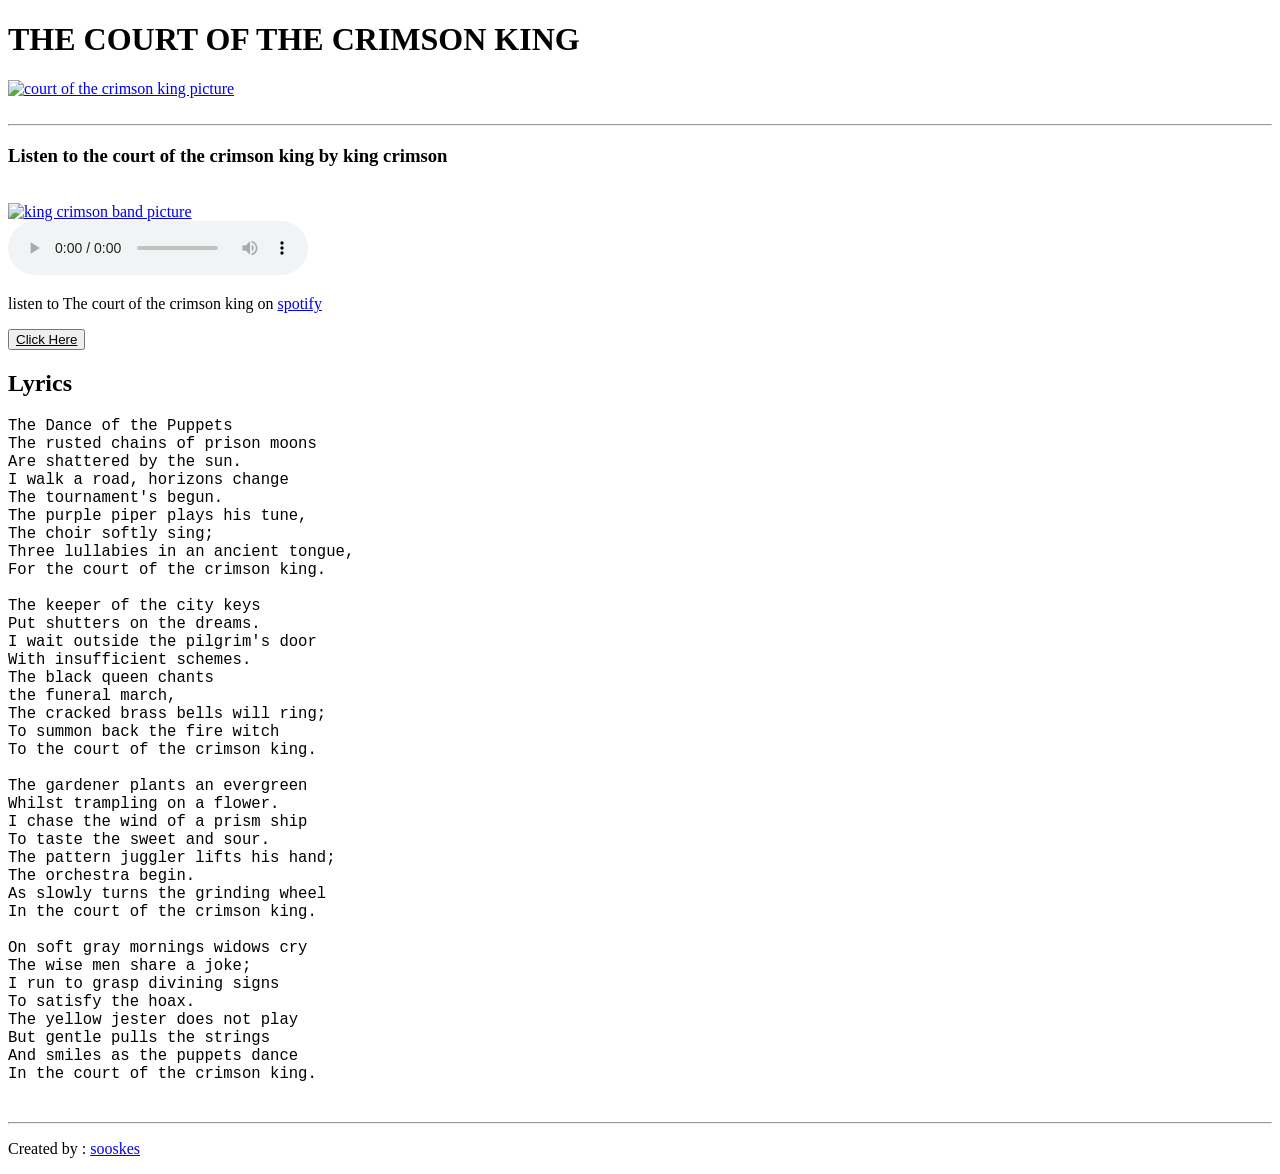
==== index.html @ 9ebd8df0 "Add files via upload" ====
<!DOCTYPE html>

<head>
    <title>
        The court of the crimson king
    </title>
    <link rel="icon" href="Image/favicon.jpg">
    <link rel="stylesheet" href="/HTML/CrimsonKing/style.css">
</head>

<body>
    <header>
        <h1 class="Announcer">THE COURT OF THE CRIMSON KING</h1>
        <a href="https://en.wikipedia.org/wiki/In_the_Court_of_the_Crimson_King" title="the court of the crimson king wiki" target="_blank"><img src="/HTML/CrimsonKing/Image/the-court-of-the-crimson-king.jpg" alt="court of the crimson king picture" width="300"></a>
        <br><br><hr>
        
    </header>

    <main>
        <h3 id="titleOne" class="Announcer">Listen to the court of the crimson king by king crimson</h3>
        <br>
        <a href="https://en.wikipedia.org/wiki/King_Crimson" target="_blank" title="King crimson wiki"> <img src="/HTML/CrimsonKing/Image/King-crimson-band.jpg" alt="king crimson band picture" height="400"> </a>
        <br>
        <audio src="/HTML/CrimsonKing/Audio/The-Court-of-the-Crimson-King.mp3" title="The court of the crimson king mp3" controls></audio>
        <p id="shoutOut"><bold>listen to The court of the crimson king on <a href="https://open.spotify.com/" title="Go to spotify" target="_blank">spotify</a></bold></p>
        <button onclick="window.open('https://open.spotify.com/album/1Lzi2p6CUH156zbJTcOjNX', '_blank')" title="Go to The court of the crimson king spotify"> <u>Click Here</u> </button>
        <br>
        <h2 id="titleTwo">Lyrics</h2>
        <pre id="Lyrics"><big>The Dance of the Puppets
The rusted chains of prison moons
Are shattered by the sun.
I walk a road, horizons change
The tournament's begun.
The purple piper plays his tune,
The choir softly sing;
Three lullabies in an ancient tongue,
For the court of the crimson king.

The keeper of the city keys
Put shutters on the dreams.
I wait outside the pilgrim's door
With insufficient schemes.
The black queen chants
the funeral march,
The cracked brass bells will ring;
To summon back the fire witch
To the court of the crimson king.

The gardener plants an evergreen
Whilst trampling on a flower.
I chase the wind of a prism ship
To taste the sweet and sour.
The pattern juggler lifts his hand;
The orchestra begin.
As slowly turns the grinding wheel
In the court of the crimson king.

On soft gray mornings widows cry
The wise men share a joke;
I run to grasp divining signs
To satisfy the hoax.
The yellow jester does not play
But gentle pulls the strings
And smiles as the puppets dance
In the court of the crimson king.</big></pre>
        <br> 
        <hr>    
    </main>

    <footer>
        <p id="Credit">Created by : <a href="https://github.com/sooskes" target="_blank" title="Go to github">sooskes</a></p>
    </footer>

    <script src="index.js"></scripts>
</body>
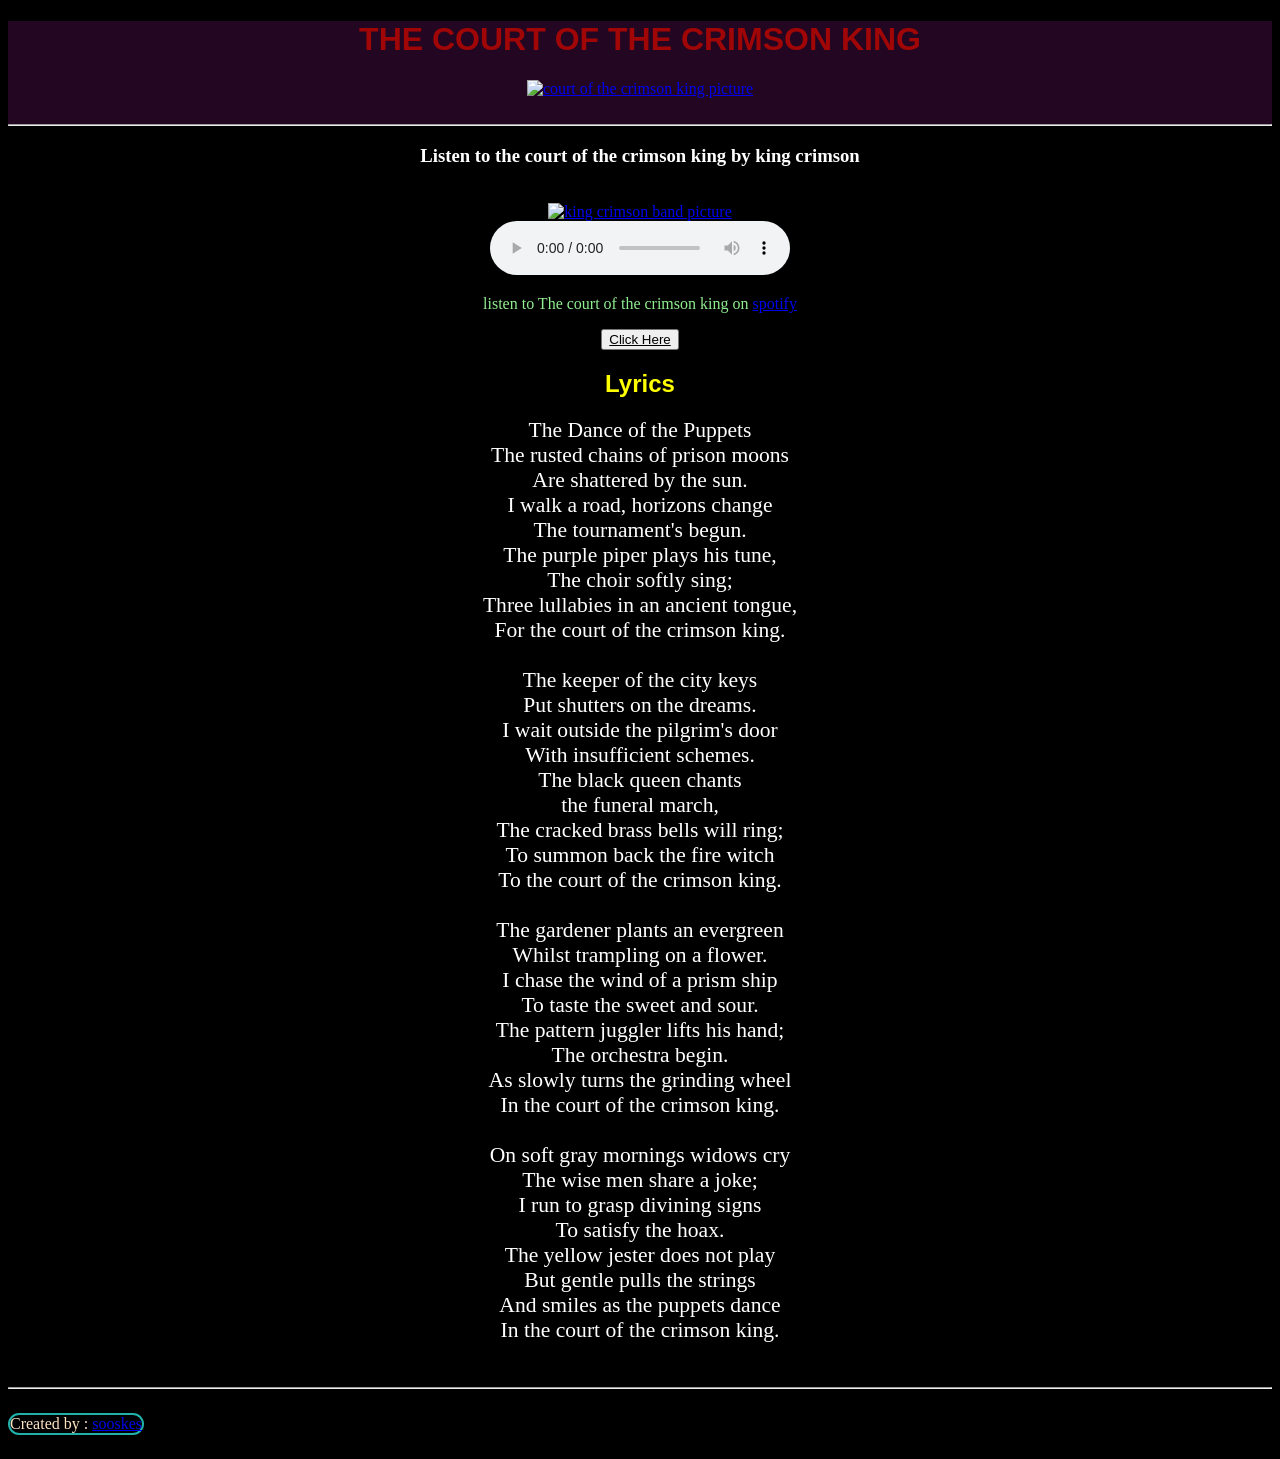
==== commit 926cfdaf: "Update index.html" ====
--- a/index.html
+++ b/index.html
@@ -5,7 +5,7 @@
         The court of the crimson king
     </title>
     <link rel="icon" href="Image/favicon.jpg">
-    <link rel="stylesheet" href="/HTML/CrimsonKing/style.css">
+    <link rel="stylesheet" href="/style.css">
 </head>
 
 <body>
--- a/style.css
+++ b/style.css
@@ -0,0 +1,46 @@
+body{
+    background-color: black;
+}
+
+header{
+    background-color: rgb(34, 6, 34);
+    text-align: center;
+    h1{
+        color: rgb(160, 6, 6); font-family: Arial, Helvetica, sans-serif;
+        text-align: center;
+    }
+}
+
+main{
+    text-align: center;
+    .Announcer{
+        color: white;
+    }
+
+    #shoutOut{
+        color: lightgreen;
+    }
+
+    #titleTwo{
+        font-family: 'Gill Sans', 'Gill Sans MT', Calibri, 'Trebuchet MS', sans-serif;
+        font-size: largee;
+        color: yellow;
+    }
+
+    #Lyrics{
+        font-family: serif;
+        font-size: large;
+        color: white;
+    }
+    
+}
+
+footer{
+    text-align: left;
+    #Credit{
+        display: inline-block;
+        border: 2px solid lightseagreen;
+        border-radius: 20px;
+        color: bisque;
+    }
+}
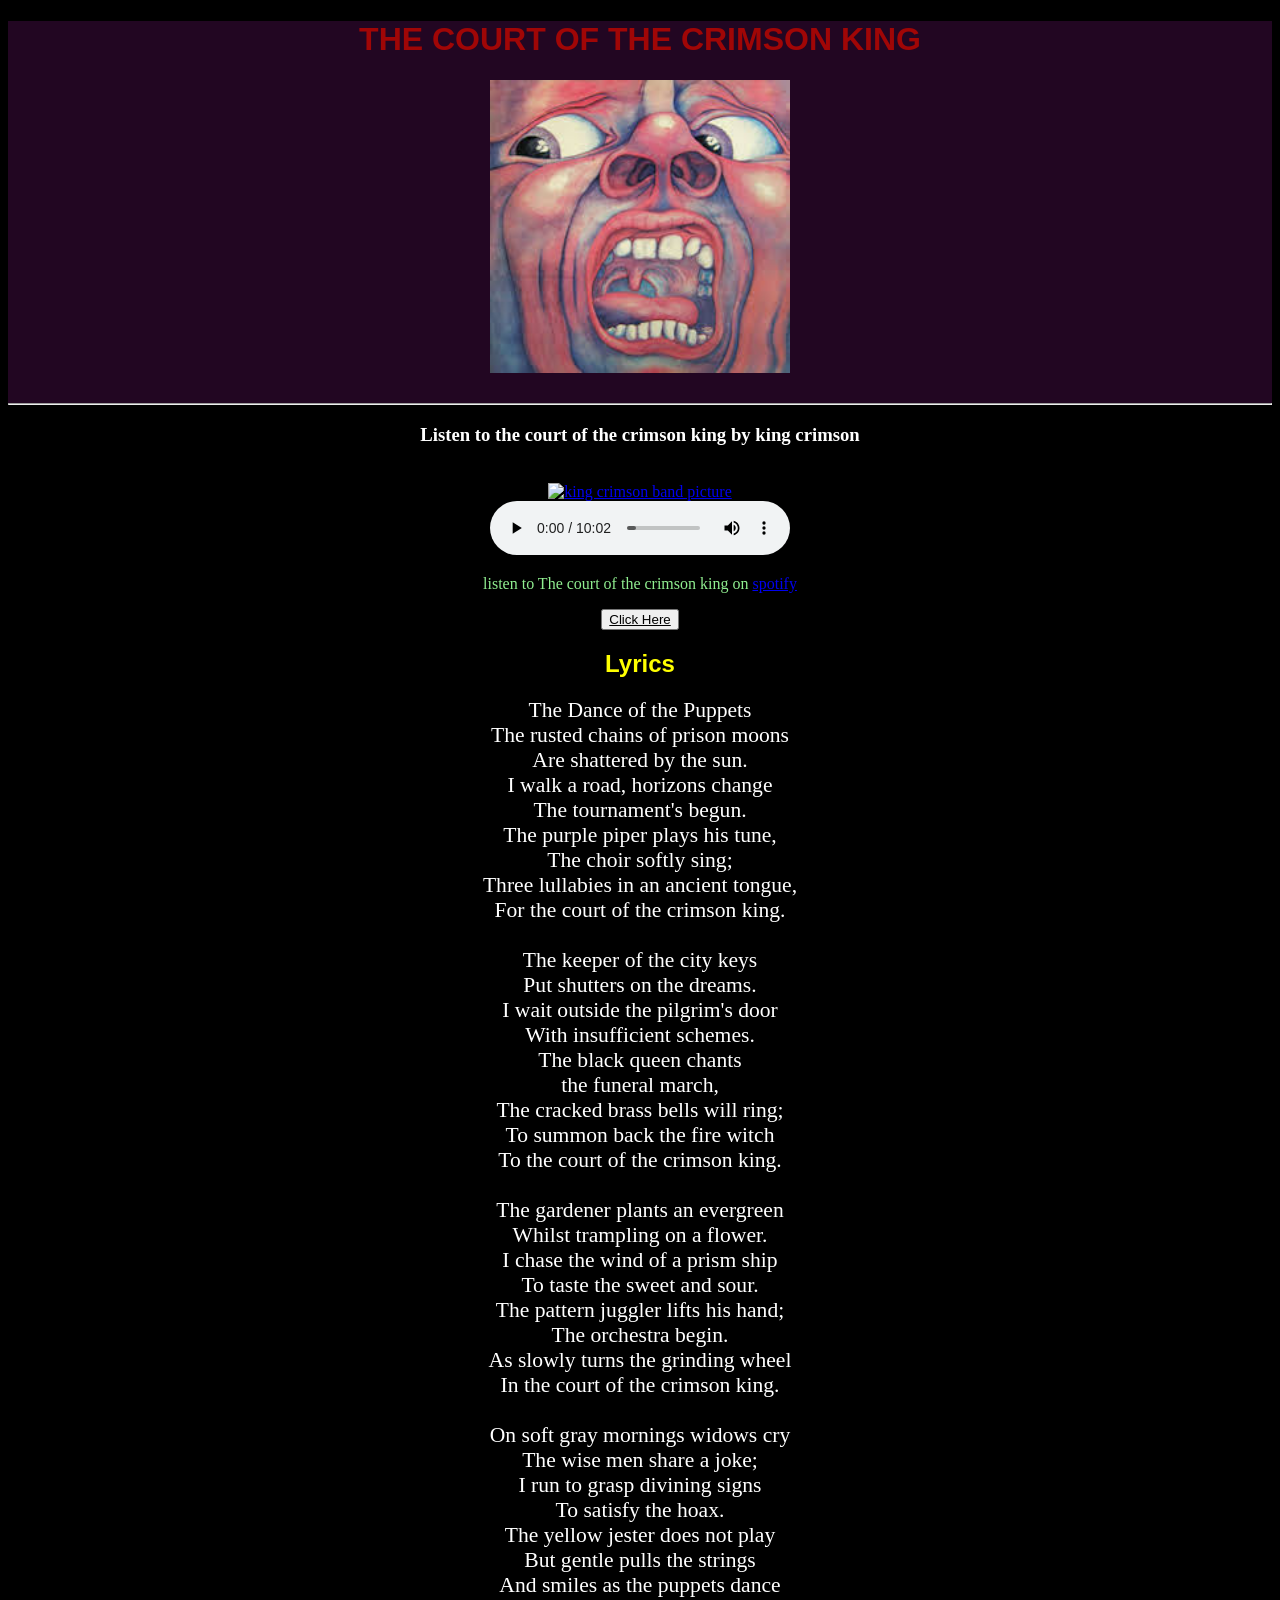
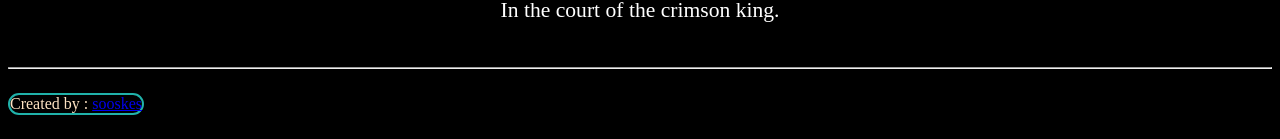
==== commit 622d3de3: "Update index.html" ====
--- a/index.html
+++ b/index.html
@@ -5,13 +5,13 @@
         The court of the crimson king
     </title>
     <link rel="icon" href="Image/favicon.jpg">
-    <link rel="stylesheet" href="/style.css">
+    <link rel="stylesheet" href="style.css">
 </head>
 
 <body>
     <header>
         <h1 class="Announcer">THE COURT OF THE CRIMSON KING</h1>
-        <a href="https://en.wikipedia.org/wiki/In_the_Court_of_the_Crimson_King" title="the court of the crimson king wiki" target="_blank"><img src="/HTML/CrimsonKing/Image/the-court-of-the-crimson-king.jpg" alt="court of the crimson king picture" width="300"></a>
+        <a href="https://en.wikipedia.org/wiki/In_the_Court_of_the_Crimson_King" title="the court of the crimson king wiki" target="_blank"><img src="Image/the-court-of-the-crimson-king.jpg" alt="court of the crimson king picture" width="300"></a>
         <br><br><hr>
         
     </header>
@@ -21,7 +21,7 @@
         <br>
         <a href="https://en.wikipedia.org/wiki/King_Crimson" target="_blank" title="King crimson wiki"> <img src="/HTML/CrimsonKing/Image/King-crimson-band.jpg" alt="king crimson band picture" height="400"> </a>
         <br>
-        <audio src="/HTML/CrimsonKing/Audio/The-Court-of-the-Crimson-King.mp3" title="The court of the crimson king mp3" controls></audio>
+        <audio src="Audio/The-Court-of-the-Crimson-King.mp3" title="The court of the crimson king mp3" controls></audio>
         <p id="shoutOut"><bold>listen to The court of the crimson king on <a href="https://open.spotify.com/" title="Go to spotify" target="_blank">spotify</a></bold></p>
         <button onclick="window.open('https://open.spotify.com/album/1Lzi2p6CUH156zbJTcOjNX', '_blank')" title="Go to The court of the crimson king spotify"> <u>Click Here</u> </button>
         <br>
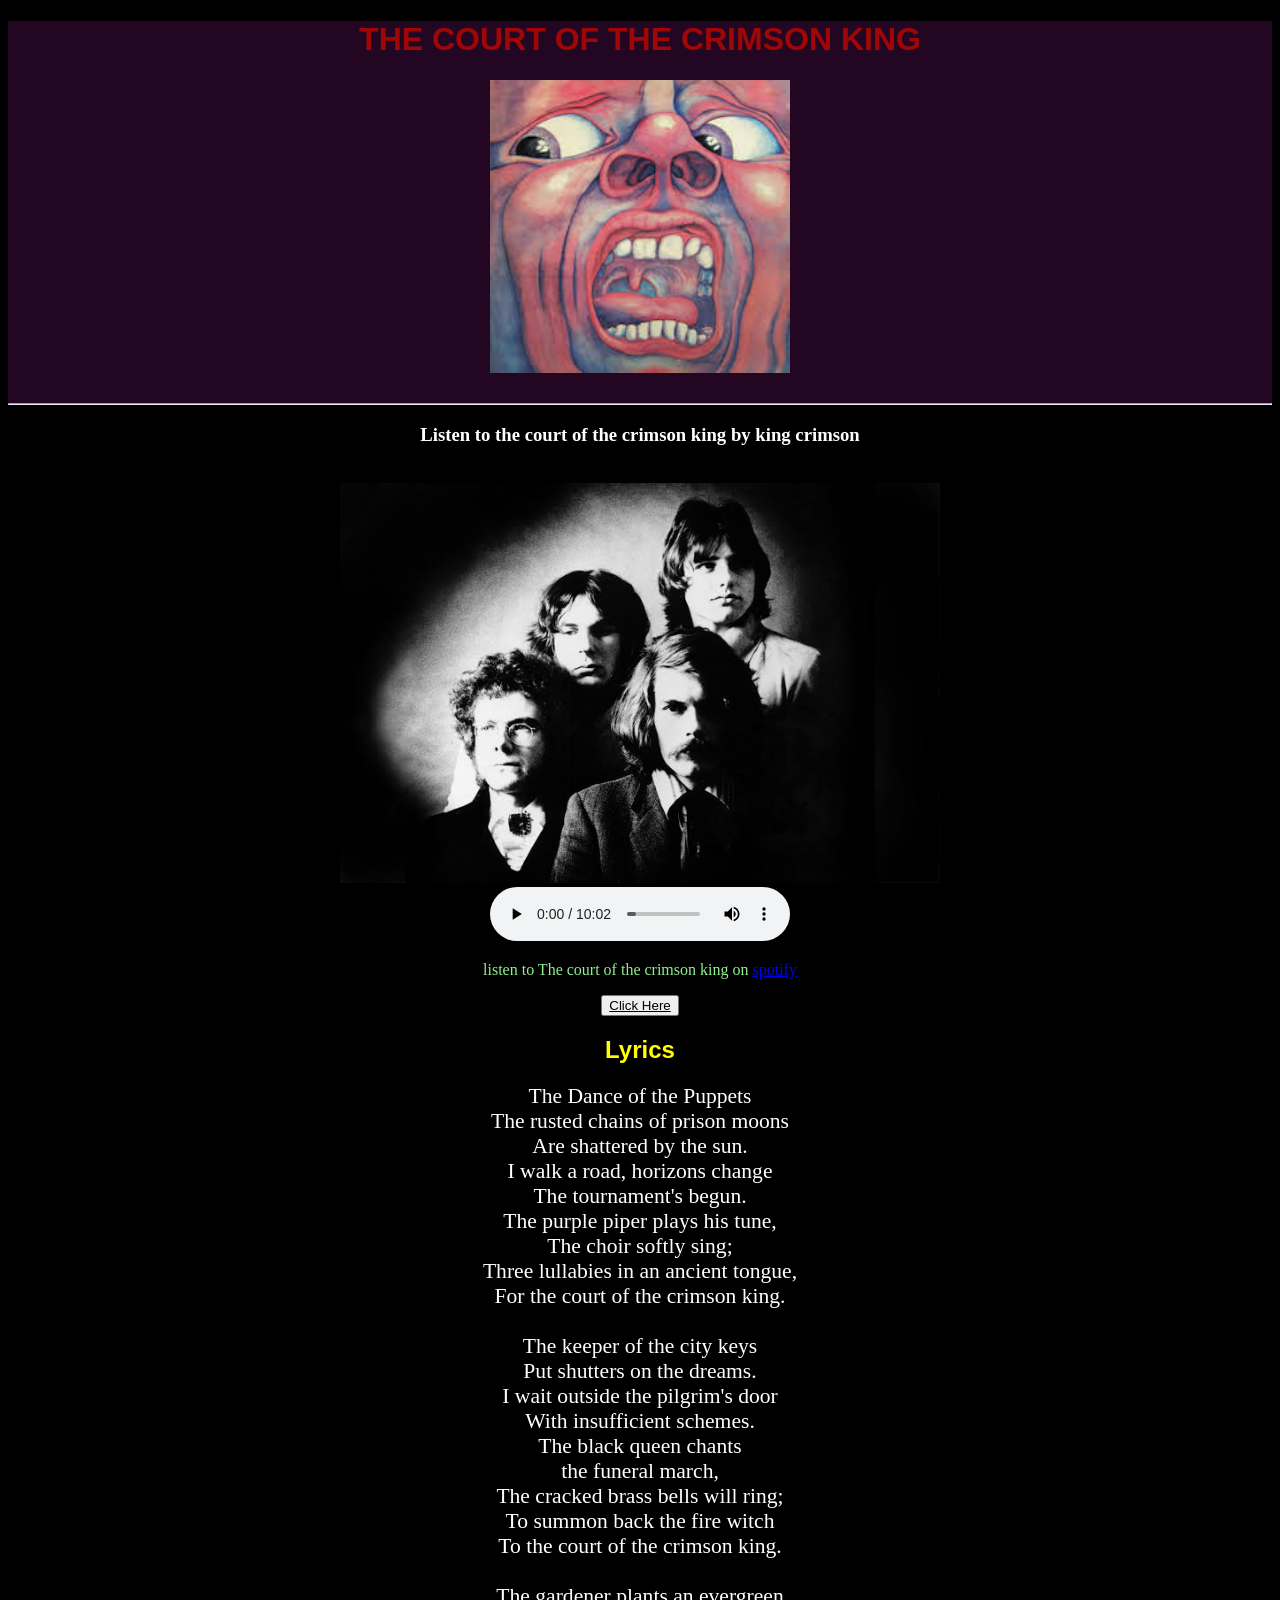
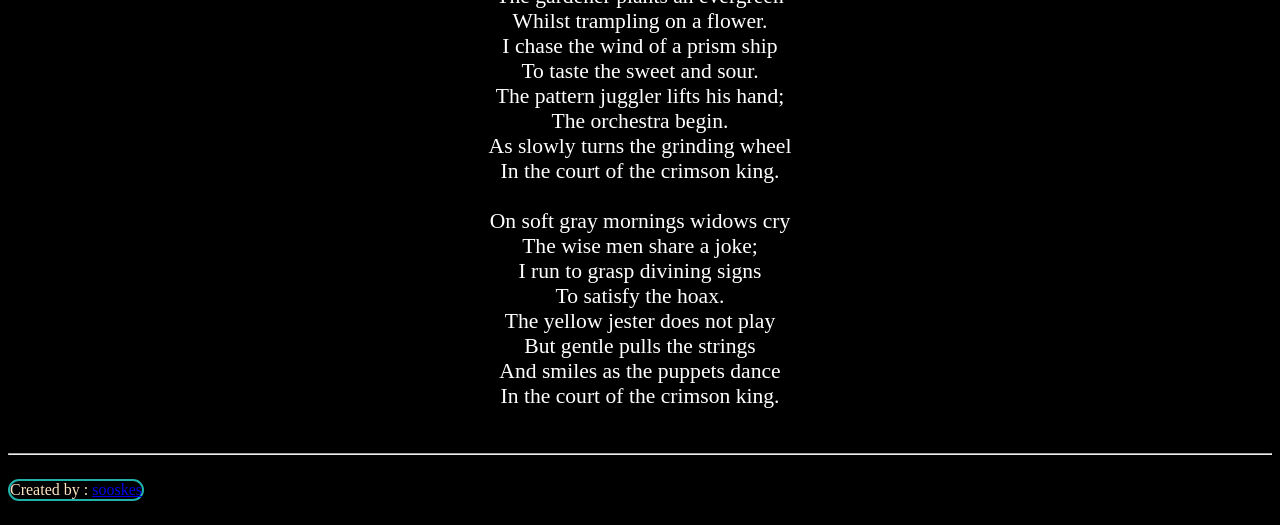
==== commit 28aed7d3: "Update index.html" ====
--- a/index.html
+++ b/index.html
@@ -19,7 +19,7 @@
     <main>
         <h3 id="titleOne" class="Announcer">Listen to the court of the crimson king by king crimson</h3>
         <br>
-        <a href="https://en.wikipedia.org/wiki/King_Crimson" target="_blank" title="King crimson wiki"> <img src="/HTML/CrimsonKing/Image/King-crimson-band.jpg" alt="king crimson band picture" height="400"> </a>
+        <a href="https://en.wikipedia.org/wiki/King_Crimson" target="_blank" title="King crimson wiki"> <img src="Image/King-crimson-band.jpg" alt="king crimson band picture" height="400"> </a>
         <br>
         <audio src="Audio/The-Court-of-the-Crimson-King.mp3" title="The court of the crimson king mp3" controls></audio>
         <p id="shoutOut"><bold>listen to The court of the crimson king on <a href="https://open.spotify.com/" title="Go to spotify" target="_blank">spotify</a></bold></p>
